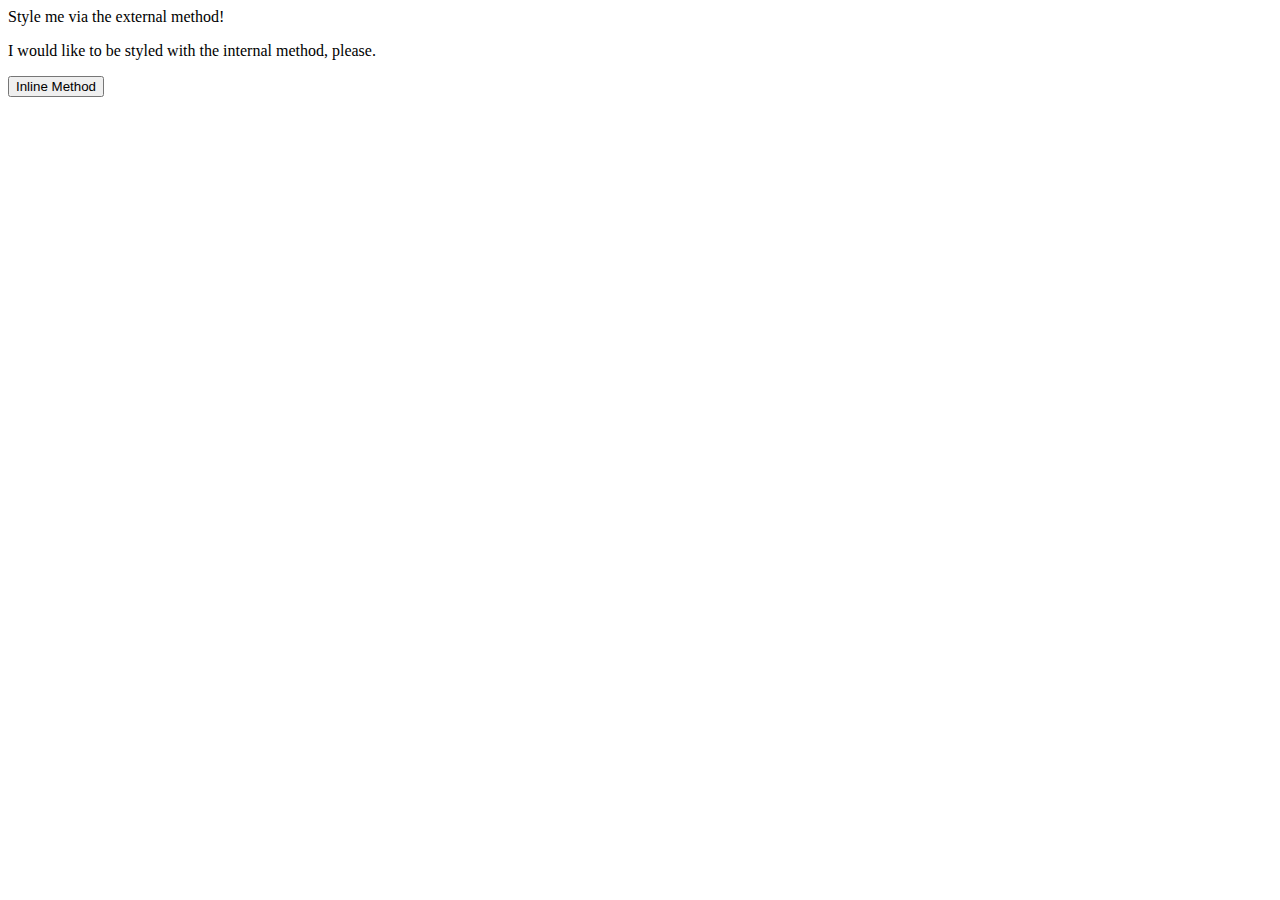
==== foundations/01-css-methods/index.html @ a88d5f47 "Add styles.css and complete part 1" ====
<!DOCTYPE html>
<html lang="en">
  <head>
    <meta charset="UTF-8">
    <meta http-equiv="X-UA-Compatible" content="IE=edge">
    <meta name="viewport" content="width=device-width, initial-scale=1.0">
    <link rel="stylesheet" href="../styles.css">
    <title>Methods for Adding CSS</title>
  </head>
  <body>
    <div>Style me via the external method!</div>
    <p>I would like to be styled with the internal method, please.</p>
    <button>Inline Method</button>
  </body>
</html>
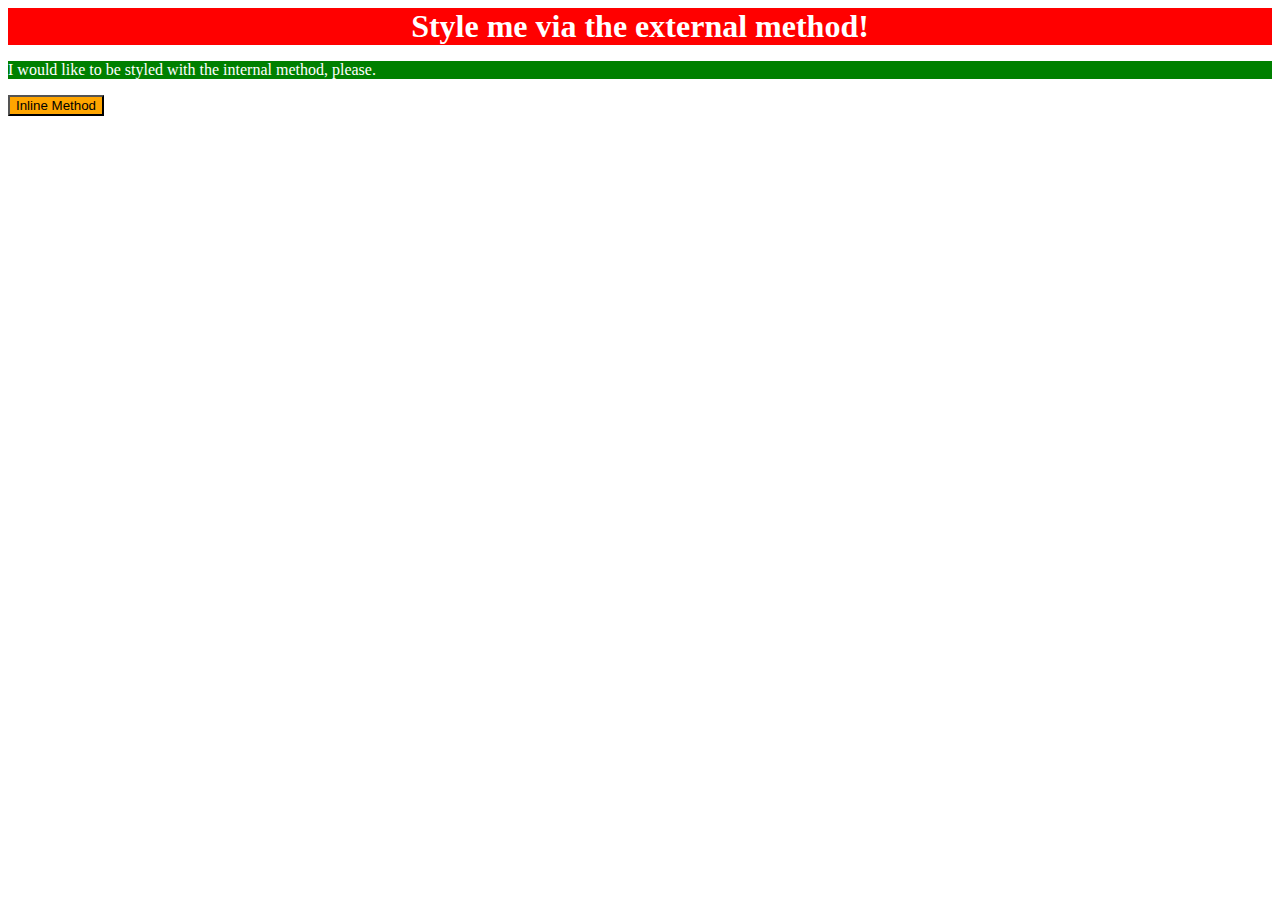
==== commit 9e14232b: "Finish remaining solutions" ====
--- a/foundations/01-css-methods/index.html
+++ b/foundations/01-css-methods/index.html
@@ -4,12 +4,20 @@
     <meta charset="UTF-8">
     <meta http-equiv="X-UA-Compatible" content="IE=edge">
     <meta name="viewport" content="width=device-width, initial-scale=1.0">
-    <link rel="stylesheet" href="../styles.css">
     <title>Methods for Adding CSS</title>
+    <link rel="stylesheet" href="styles.css">
+    
+    <style>
+      p {
+        color: white;
+        background-color: green;
+        size: 18px;
+      }
+    </style>
   </head>
   <body>
     <div>Style me via the external method!</div>
     <p>I would like to be styled with the internal method, please.</p>
-    <button>Inline Method</button>
+    <button style="background: orange; size: 18px;">Inline Method</button>
   </body>
 </html>--- a/foundations/01-css-methods/styles.css
+++ b/foundations/01-css-methods/styles.css
@@ -0,0 +1,7 @@
+div {
+    color: white;
+    background-color: red;
+    text-align: center;
+    font-weight: bold;
+    font-size: 32px;
+}